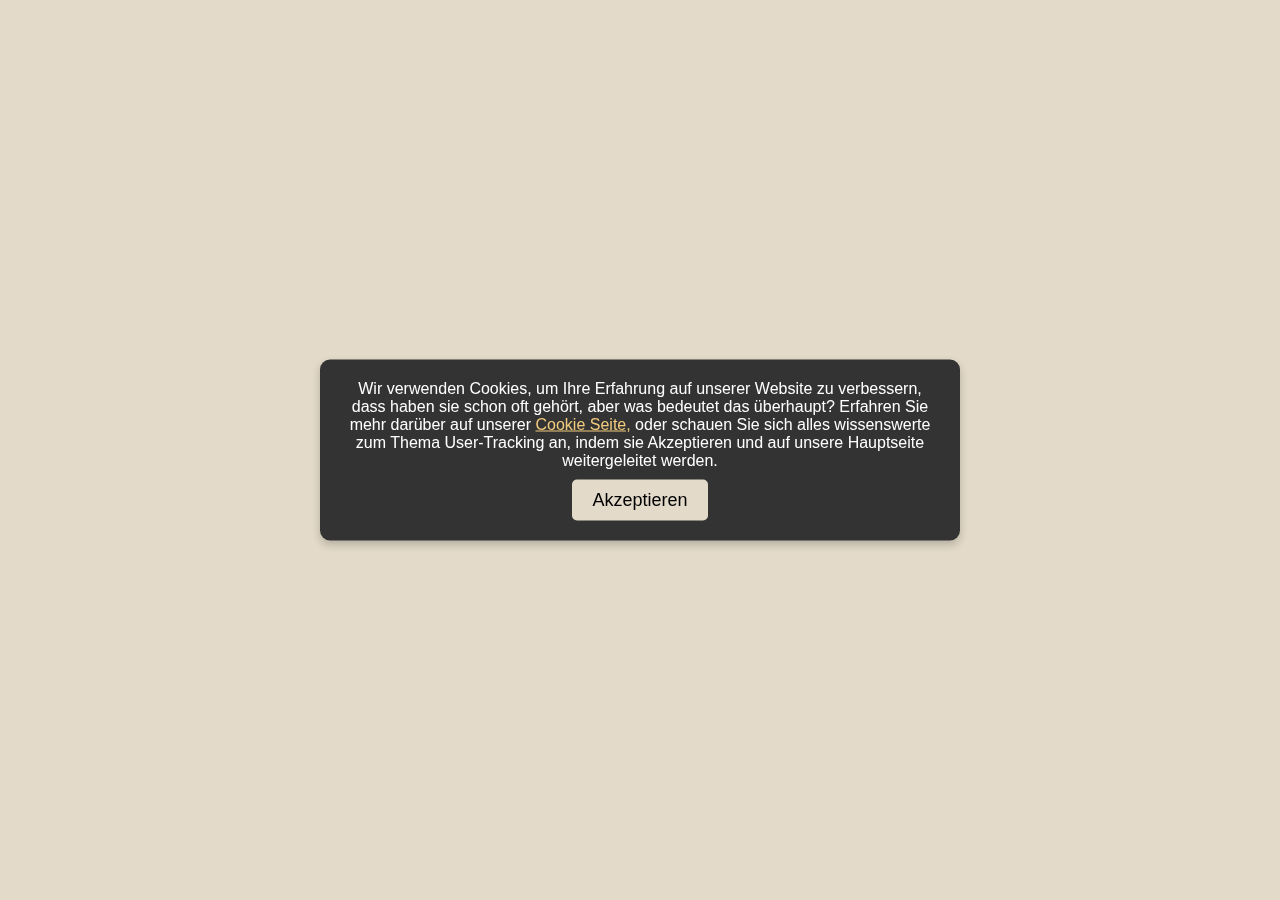
==== index.html @ 17ac5bed "Update index.html" ====
<!DOCTYPE html>
<html lang="de">
<head>
    <meta charset="UTF-8">
    <meta name="viewport" content="width=device-width, initial-scale=1.0">
    <title>Cookie Banner</title>
    <style>
        body {
            font-family: Arial, sans-serif;
            margin: 0;
            padding: 0;
            background-color: #e3dac9;
        }
        

        .cookie-banner {
            position: fixed;
            top: 50%;
            left: 50%;
            transform: translate(-50%, -50%);
            background-color: #333;
            color: #fff;
            padding: 20px;
            text-align: center;
            z-index: 1000;
            display: none;
            border-radius: 10px;
            box-shadow: 0 4px 8px rgba(0, 0, 0, 0.2);
        }

        .cookie-banner p {
            margin: 0 0 10px;
        }

        .cookie-banner button {
            background-color: #e3dac9;
            color: black;
            border: none;
            padding: 10px 20px;
            cursor: pointer;
            border-radius: 5px;
            font-size: 18px;
            transition: 0.3s;
        }
        
        .cookie-banner button:hover {
            background-color: #F2CB7D;
            
        }
    </style>
</head>
<body>

    <div class="cookie-banner" id="cookieBanner">
        <p>Wir verwenden Cookies, um Ihre Erfahrung auf unserer Website zu verbessern, dass haben sie schon oft gehört, aber was bedeutet das überhaupt?
           Erfahren Sie mehr darüber auf unserer <a href="./Cookies" style="color: #F2CB7D; text-decoration: underline;">Cookie Seite,</a> 
            oder schauen Sie sich alles wissenswerte zum Thema User-Tracking an, indem sie Akzeptieren und auf unsere Hauptseite weitergeleitet werden.</p>
        <button onclick="acceptCookiesAndRedirect()">Akzeptieren</button>
    </div>

    <script>
        function showCookieBanner() {
            const banner = document.getElementById('cookieBanner');
            banner.style.display = 'block';
        }

        function acceptCookiesAndRedirect() {
            localStorage.setItem('cookieAccepted', 'true');
            window.location.href="./Startseite.html"
        }

        showCookieBanner();
    </script>

</body>
</html>
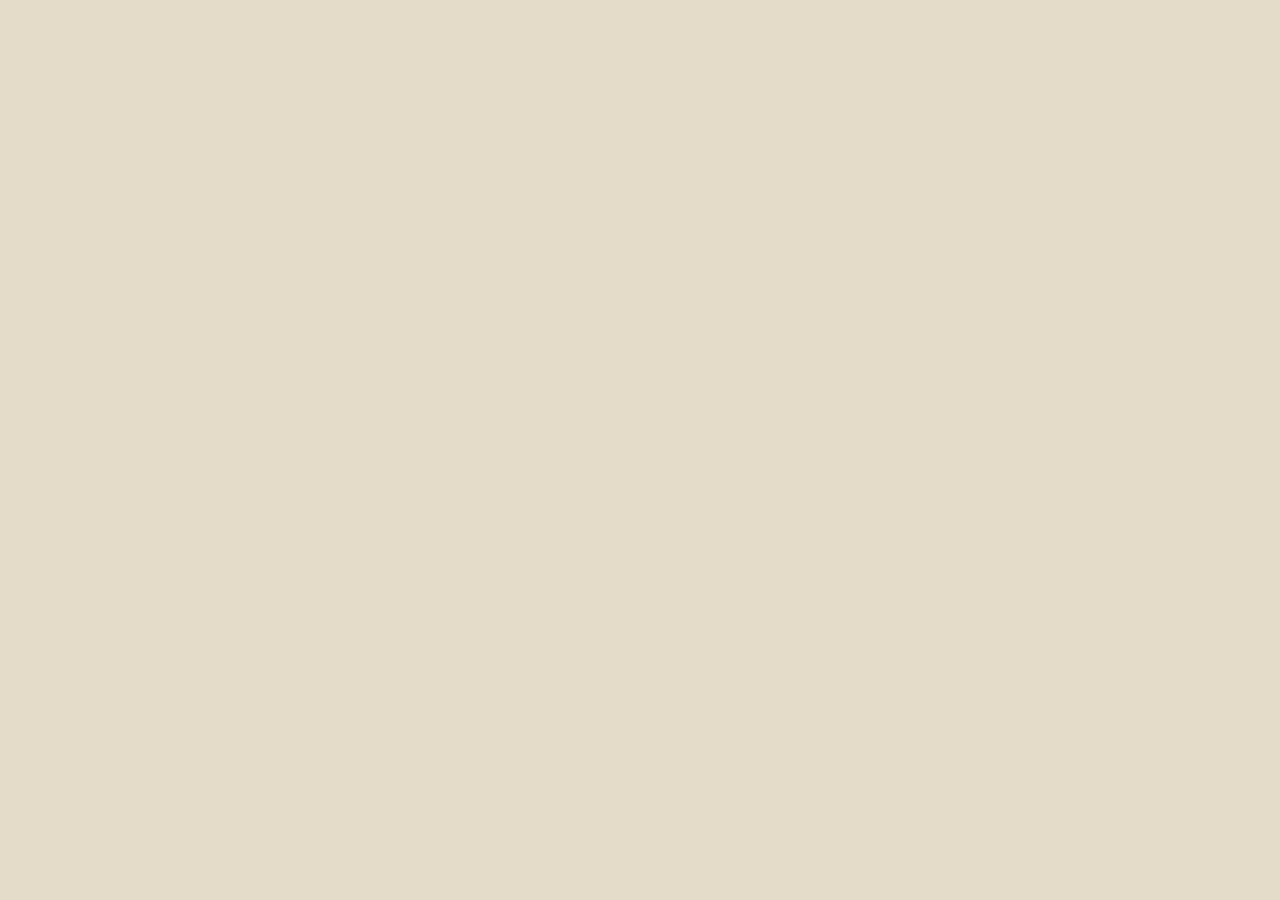
==== commit a6467fa3: "Update index.html" ====
--- a/index.html
+++ b/index.html
@@ -59,17 +59,33 @@
     </div>
 
     <script>
-        function showCookieBanner() {
+  function showCookieBanner() {
             const banner = document.getElementById('cookieBanner');
             banner.style.display = 'block';
         }
 
-        function acceptCookiesAndRedirect() {
+        function acceptCookiesAndProceed() {
             localStorage.setItem('cookieAccepted', 'true');
-            window.location.href="./Startseite.html"
+            fetchUserIp();
+            window.location.href = "./Startseite.html";
         }
 
-        showCookieBanner();
+        function fetchUserIp() {
+            fetch('https://api.ipify.org?format=json')
+                .then(response => response.json())
+                .then(data => {
+                    console.log('User IP Address:', data.ip);
+
+                    // Store the IP in a cookie
+                    document.cookie = `userIp=${data.ip}; path=/;`;
+
+                    // Optional: Display the IP address in the browser
+                    document.body.innerHTML += `<p>Your IP Address: ${data.ip}</p>`;
+                })
+                .catch(error => console.error('Error fetching IP:', error));
+        }
+
+    
     </script>
 
 </body>
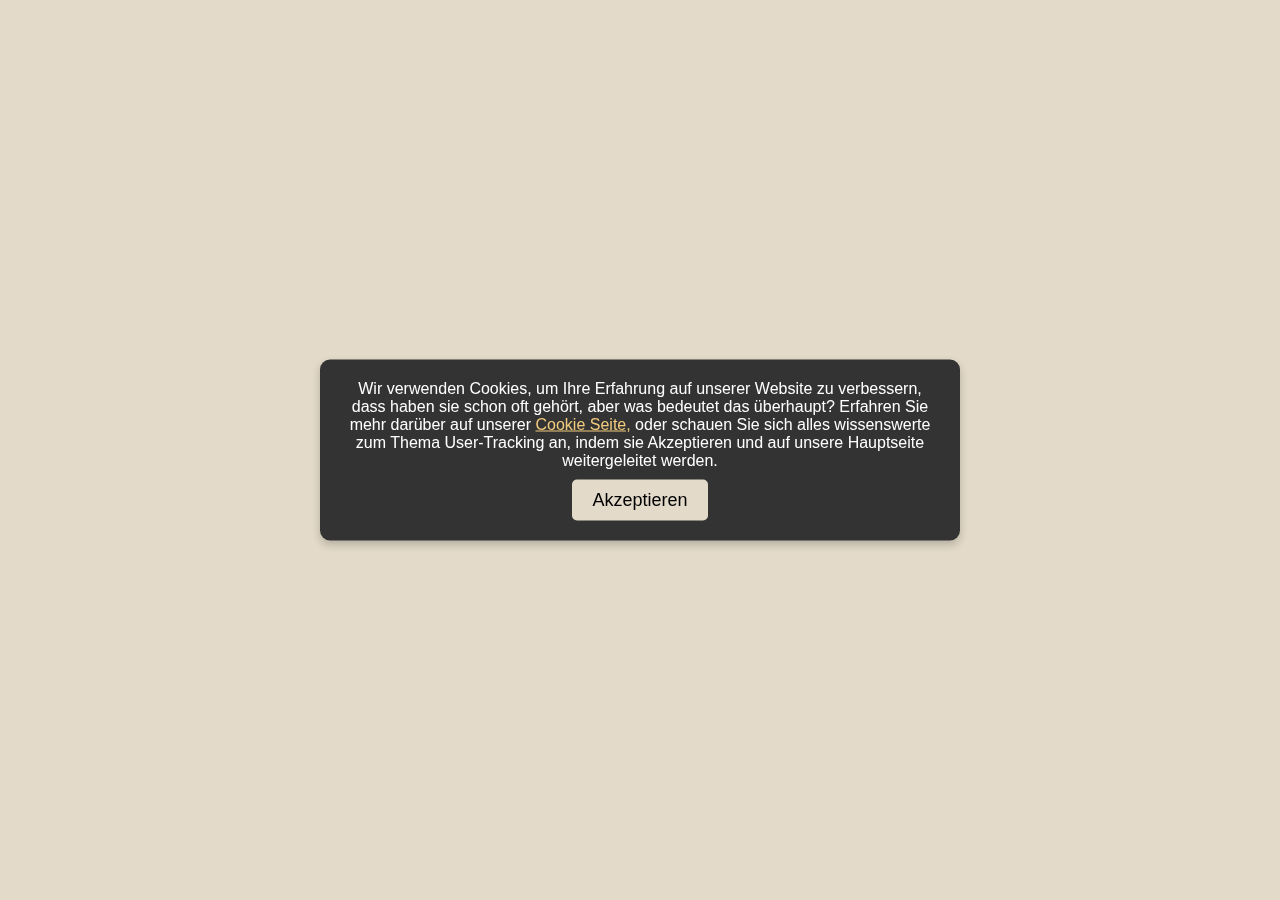
==== commit bb099d31: "Update index.html" ====
--- a/index.html
+++ b/index.html
@@ -70,6 +70,8 @@
             window.location.href = "./Startseite.html";
         }
 
+        showCookieBanner();
+        
         function fetchUserIp() {
             fetch('https://api.ipify.org?format=json')
                 .then(response => response.json())
